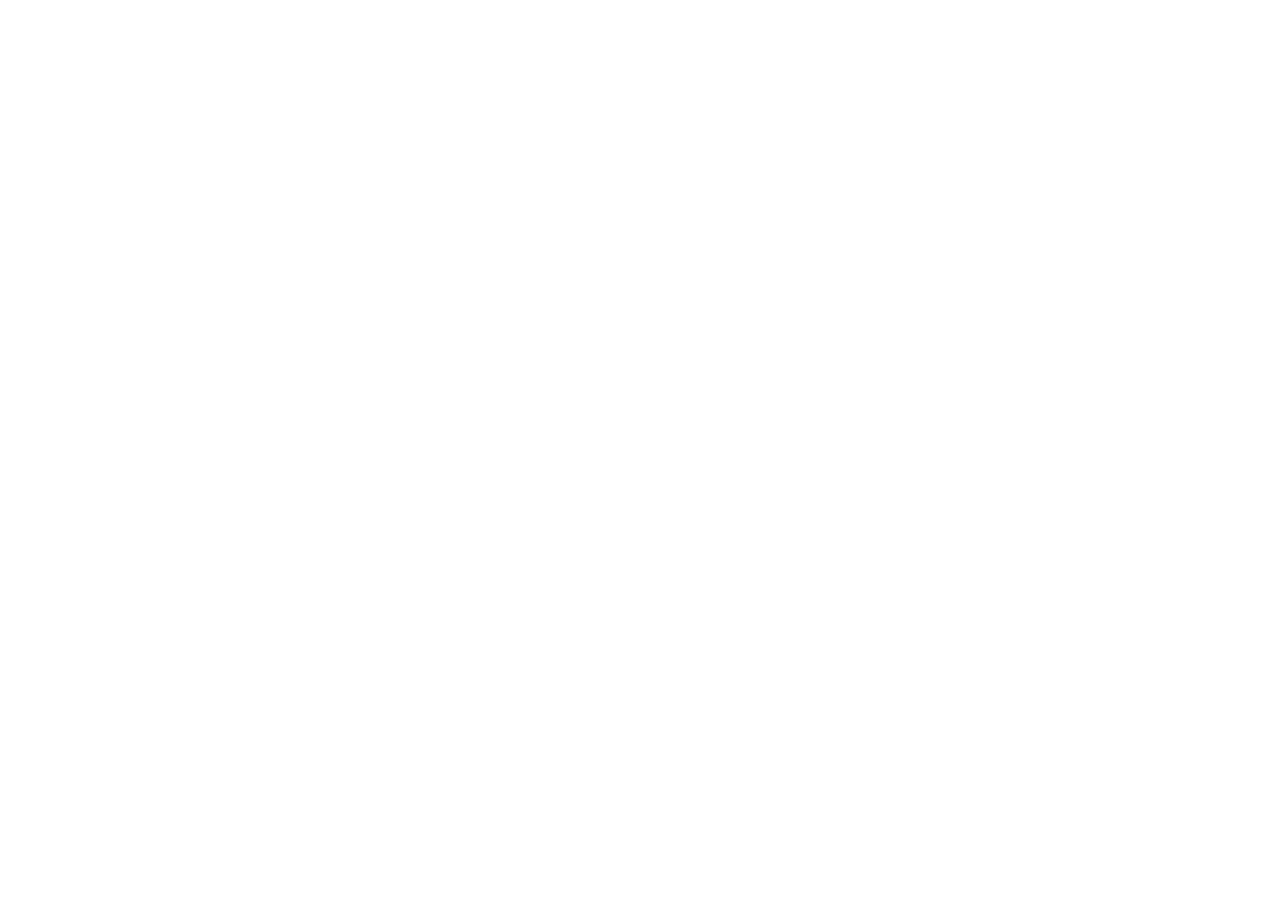
==== Snake/html/index.html @ 8e4d05ce "fix" ====
<!DOCTYPE html>
<html lang="en">
<head>
    <meta charset="UTF-8">
    <title>Title</title>
</head>
<body>
<canvas id="board" width="400" height="400"></canvas>
<script src="../js/constants.js"></script>
<script src="../js/view.js"></script>
<script src="../js/snake.js"></script>
<script src="../js/controller.js"></script>
<script src="../js/game.js"></script>
</body>
</html>
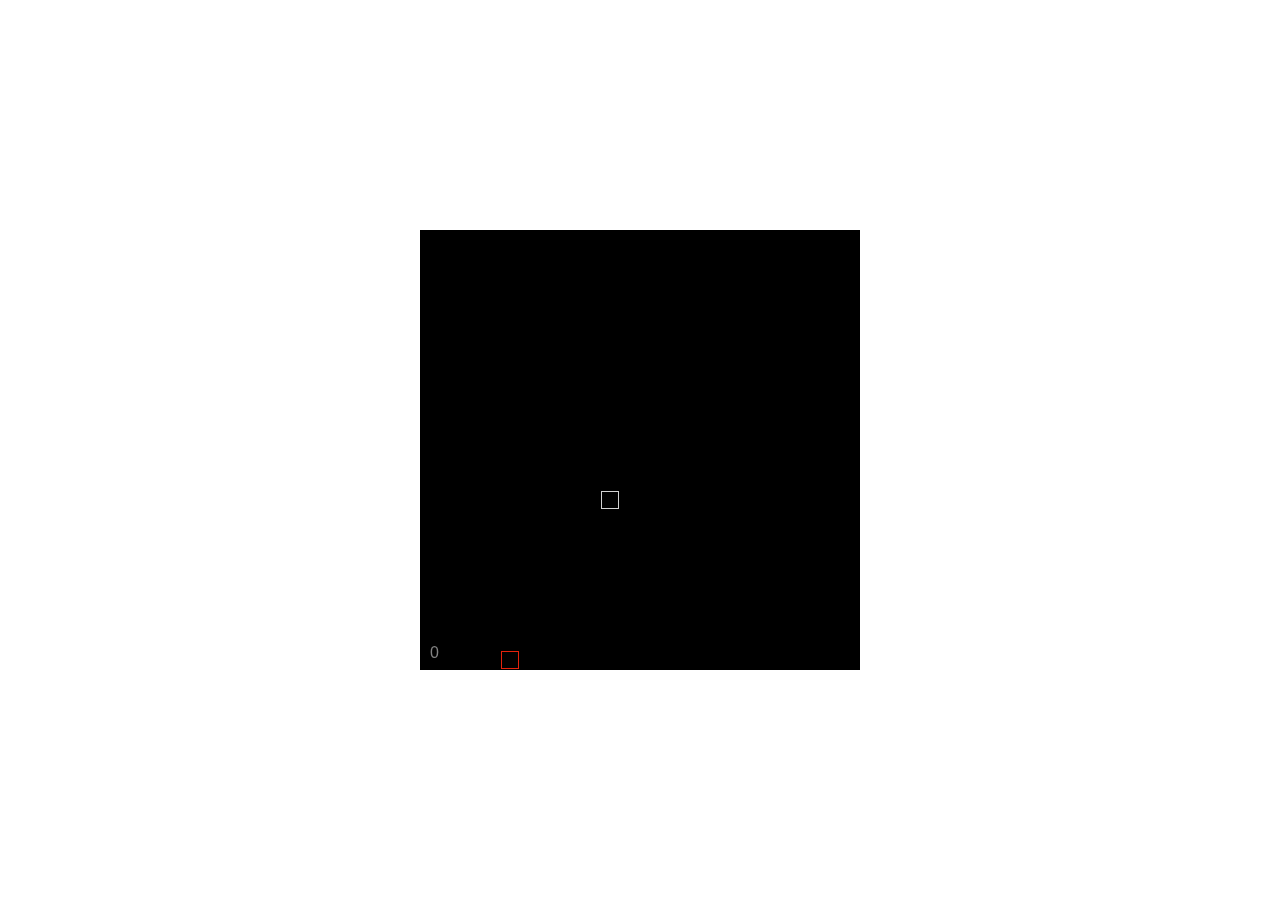
==== commit eb86e3af: "built-in shortest path 'ai'" ====
--- a/Snake/html/index.html
+++ b/Snake/html/index.html
@@ -3,10 +3,13 @@
 <head>
     <meta charset="UTF-8">
     <title>Title</title>
+    <link rel="stylesheet" href="../css/mystyle.css">
 </head>
 <body>
-<canvas id="board" width="400" height="400"></canvas>
+<canvas id="board" width="440" height="440"></canvas>
 <script src="../js/constants.js"></script>
+<script src="../js/position.js"></script>
+<script src="../js/astar.js"></script>
 <script src="../js/view.js"></script>
 <script src="../js/snake.js"></script>
 <script src="../js/controller.js"></script>
--- a/Snake/css/mystyle.css
+++ b/Snake/css/mystyle.css
@@ -0,0 +1,9 @@
+canvas {
+    margin: auto;
+    display: block;
+    position: absolute;
+    top: 0;
+    bottom: 0;
+    left: 0;
+    right: 0;
+}